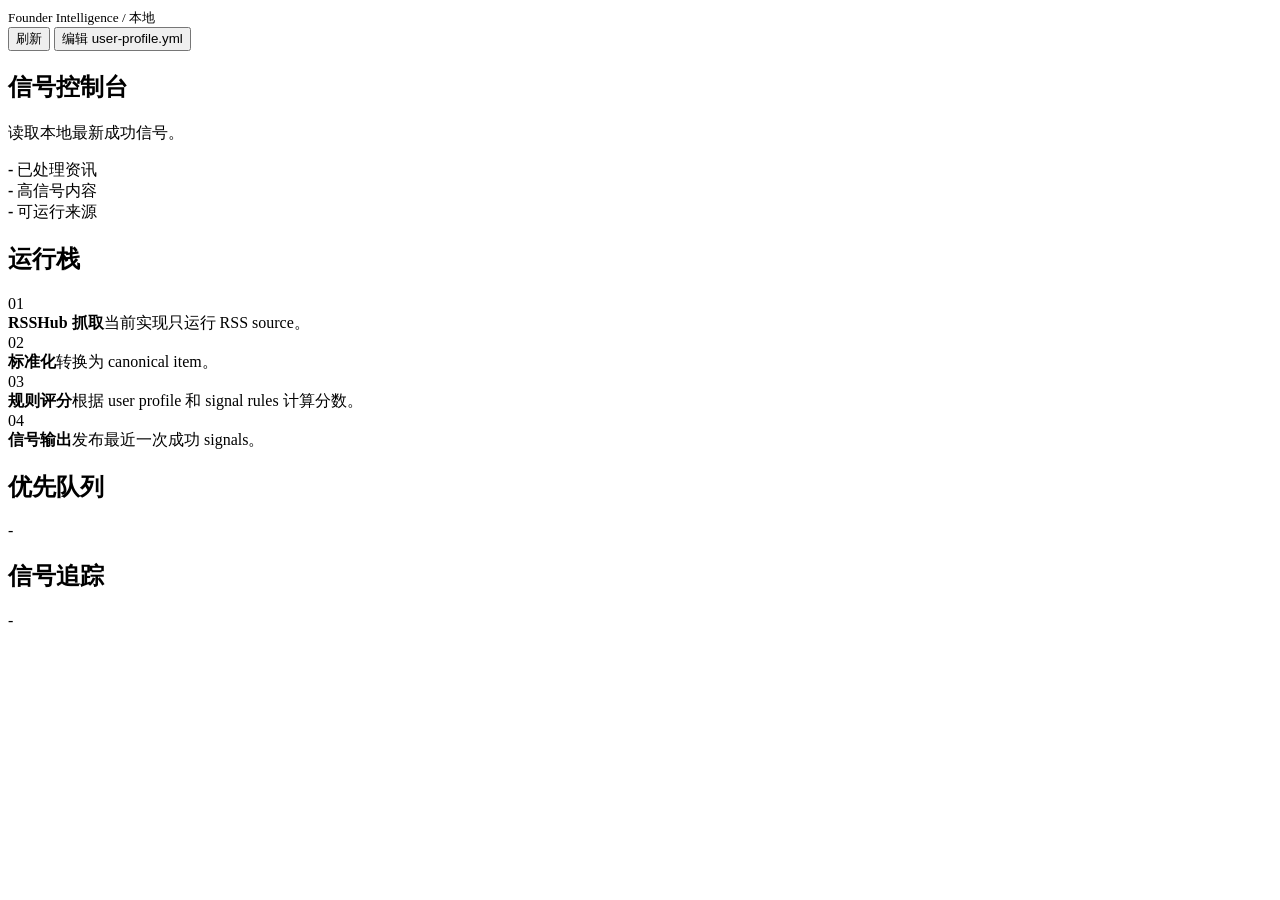
==== src/web/public/index.html @ 716e12cb "Upgrade local web app demo" ====
<!doctype html>
<html lang="zh-CN">
  <head>
    <meta charset="utf-8" />
    <meta name="viewport" content="width=device-width, initial-scale=1" />
    <title>Founder Intelligence - 信号控制台</title>
    <link rel="stylesheet" href="/styles.css" />
  </head>
  <body>
    <div class="console">
      <header class="command-bar">
        <section class="title-block">
          <div class="title-head">
            <small>Founder Intelligence / 本地</small>
            <div class="title-actions">
              <button class="user-md-button" id="refresh-button" type="button">刷新</button>
              <button class="user-md-button" id="open-user-profile" type="button">编辑 user-profile.yml</button>
            </div>
          </div>
          <h1>信号控制台</h1>
          <p id="refresh-status">读取本地最新成功信号。</p>
        </section>
        <section class="stat-block">
          <b id="stat-total">-</b>
          <span>已处理资讯</span>
        </section>
        <section class="stat-block">
          <b id="stat-high">-</b>
          <span>高信号内容</span>
        </section>
        <section class="stat-block">
          <b id="stat-sources">-</b>
          <span>可运行来源</span>
        </section>
      </header>

      <main class="grid">
        <aside class="panel">
          <header class="panel-header">
            <h2>运行栈</h2>
            <i class="status-dot" aria-hidden="true"></i>
          </header>
          <section class="pipeline">
            <div class="step">
              <div class="step-code">01</div>
              <div><b>RSSHub 抓取</b><span>当前实现只运行 RSS source。</span></div>
            </div>
            <div class="step">
              <div class="step-code">02</div>
              <div><b>标准化</b><span>转换为 canonical item。</span></div>
            </div>
            <div class="step">
              <div class="step-code">03</div>
              <div><b>规则评分</b><span>根据 user profile 和 signal rules 计算分数。</span></div>
            </div>
            <div class="step">
              <div class="step-code">04</div>
              <div><b>信号输出</b><span>发布最近一次成功 signals。</span></div>
            </div>
          </section>
          <section class="source-folders" id="source-folders"></section>
        </aside>

        <section class="panel main-panel">
          <header class="panel-header">
            <h2>优先队列</h2>
            <nav class="filters" id="filters"></nav>
          </header>
          <div class="run-meta" id="generated-at">-</div>
          <section class="signal-grid" id="signal-grid"></section>
        </section>

        <aside class="panel detail-panel">
          <header class="panel-header">
            <h2>信号追踪</h2>
            <span id="input-run-id">-</span>
          </header>
          <section class="detail-body" id="detail-body"></section>
        </aside>
      </main>
    </div>

    <div class="user-md-modal" id="user-profile-modal" hidden>
      <section class="user-md-dialog" role="dialog" aria-modal="true" aria-labelledby="user-profile-title">
        <header class="user-md-header">
          <div>
            <h2 id="user-profile-title">user-profile.yml</h2>
            <span>保存后下一次刷新会参与后端评分</span>
          </div>
          <button class="user-md-close" id="close-user-profile" type="button" aria-label="关闭">×</button>
        </header>
        <div class="user-md-body">
          <div class="user-md-editor">
            <textarea id="user-profile-text" spellcheck="false"></textarea>
          </div>
          <aside class="user-md-preview">
            <h3>影响范围</h3>
            <dl>
              <div>
                <dt>后端评分</dt>
                <dd>保存到 config/user-profile.yml。</dd>
              </div>
              <div>
                <dt>刷新生效</dt>
                <dd>下一次 refresh 会读取这份 YAML。</dd>
              </div>
              <div>
                <dt>格式要求</dt>
                <dd>必须是合法 YAML，并包含 version 字段。</dd>
              </div>
            </dl>
          </aside>
        </div>
        <footer class="user-md-footer">
          <span class="user-md-status" id="user-profile-status">未保存</span>
          <div class="user-md-actions">
            <label class="user-md-action" for="user-profile-file">导入</label>
            <input id="user-profile-file" type="file" accept=".yml,.yaml,text/yaml,text/plain" hidden />
            <button class="user-md-action" id="reload-user-profile" type="button">重新读取</button>
            <button class="user-md-action primary" id="save-user-profile" type="button">保存</button>
            <button class="user-md-action" id="download-user-profile" type="button">下载 user-profile.yml</button>
          </div>
        </footer>
      </section>
    </div>

    <div class="folder-overlay" id="folder-overlay" hidden>
      <section class="folder-expanded" role="dialog" aria-modal="true" aria-labelledby="folder-title">
        <header class="folder-expanded-header">
          <div>
            <h2 id="folder-title">信息源</h2>
            <span id="folder-subtitle">启用状态会写入 config/sources.yml</span>
          </div>
          <button class="folder-close" id="close-folder" type="button" aria-label="关闭">×</button>
        </header>
        <div class="expanded-source-grid" id="expanded-source-grid"></div>
        <section class="source-config-panel" id="source-config-panel" hidden>
          <header>
            <h3>config/sources.yml</h3>
            <span>保存后下一次刷新会读取新的 enabled RSS 来源</span>
          </header>
          <textarea id="source-config-text" spellcheck="false"></textarea>
        </section>
        <footer class="folder-expanded-footer">
          <span id="folder-status">刷新会读取 config/sources.yml 中 enabled=true 的 RSS 来源</span>
          <div class="folder-actions">
            <button class="folder-reset" id="edit-source-config" type="button">编辑 sources.yml</button>
            <button class="folder-reset" id="save-source-config" type="button" hidden>保存 sources.yml</button>
            <button class="folder-reset" id="reset-source-library" type="button">重新读取配置</button>
          </div>
        </footer>
      </section>
    </div>

    <script src="/app.js"></script>
  </body>
</html>
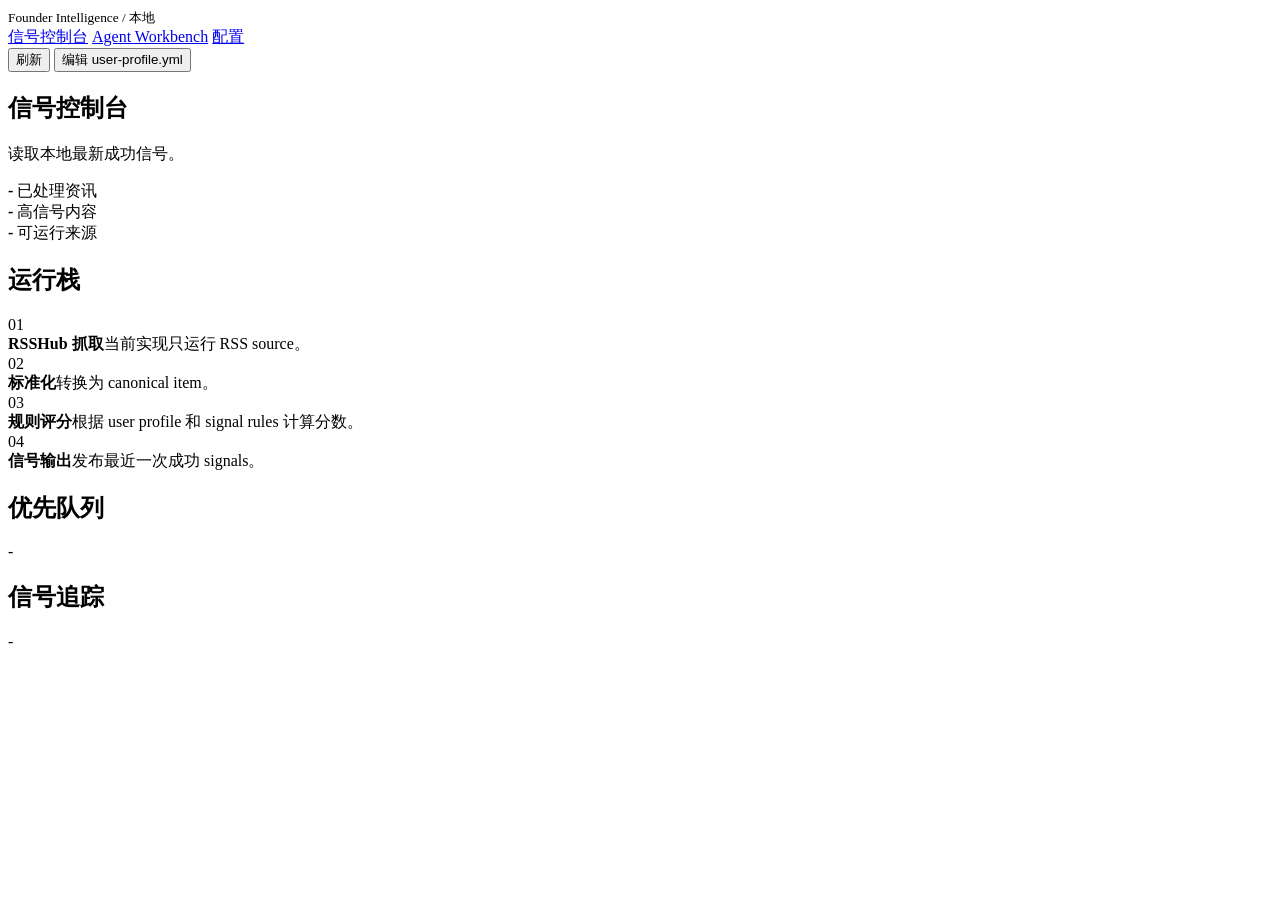
==== commit a2c6413e: "Unify web backend and add settings page" ====
--- a/src/web/public/index.html
+++ b/src/web/public/index.html
@@ -12,6 +12,11 @@
         <section class="title-block">
           <div class="title-head">
             <small>Founder Intelligence / 本地</small>
+            <nav class="app-nav" aria-label="应用导航">
+              <a class="app-nav-link is-active" href="/">信号控制台</a>
+              <a class="app-nav-link" href="/agent">Agent Workbench</a>
+              <a class="app-nav-link" href="/settings">配置</a>
+            </nav>
             <div class="title-actions">
               <button class="user-md-button" id="refresh-button" type="button">刷新</button>
               <button class="user-md-button" id="open-user-profile" type="button">编辑 user-profile.yml</button>
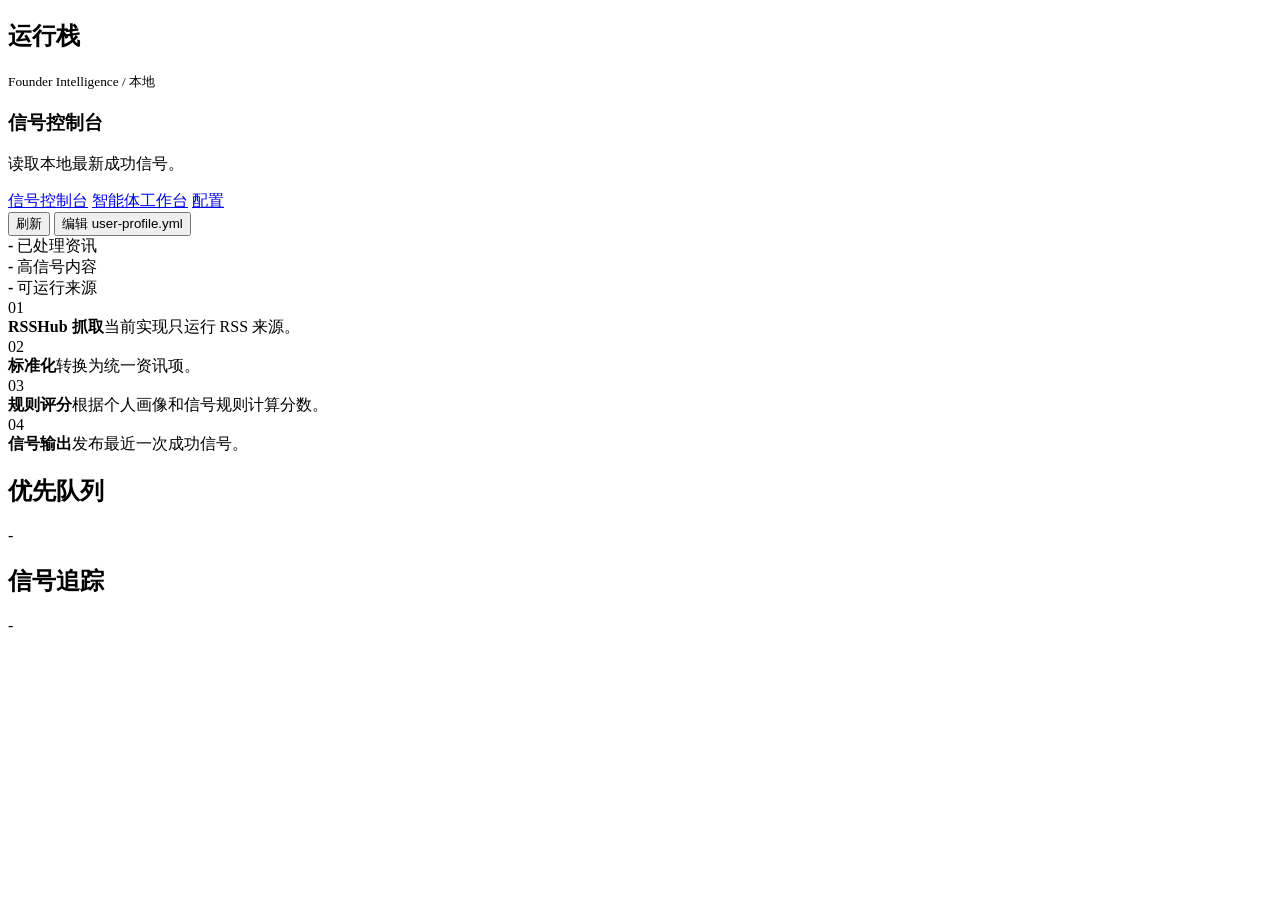
==== commit 36009efe: "Improve dashboard signal presentation" ====
--- a/src/web/public/index.html
+++ b/src/web/public/index.html
@@ -4,63 +4,60 @@
     <meta charset="utf-8" />
     <meta name="viewport" content="width=device-width, initial-scale=1" />
     <title>Founder Intelligence - 信号控制台</title>
-    <link rel="stylesheet" href="/styles.css" />
+    <link rel="stylesheet" href="/styles.css?v=20260709-floating-preview" />
   </head>
   <body>
     <div class="console">
-      <header class="command-bar">
-        <section class="title-block">
-          <div class="title-head">
-            <small>Founder Intelligence / 本地</small>
-            <nav class="app-nav" aria-label="应用导航">
-              <a class="app-nav-link is-active" href="/">信号控制台</a>
-              <a class="app-nav-link" href="/agent">Agent Workbench</a>
-              <a class="app-nav-link" href="/settings">配置</a>
-            </nav>
-            <div class="title-actions">
-              <button class="user-md-button" id="refresh-button" type="button">刷新</button>
-              <button class="user-md-button" id="open-user-profile" type="button">编辑 user-profile.yml</button>
-            </div>
-          </div>
-          <h1>信号控制台</h1>
-          <p id="refresh-status">读取本地最新成功信号。</p>
-        </section>
-        <section class="stat-block">
-          <b id="stat-total">-</b>
-          <span>已处理资讯</span>
-        </section>
-        <section class="stat-block">
-          <b id="stat-high">-</b>
-          <span>高信号内容</span>
-        </section>
-        <section class="stat-block">
-          <b id="stat-sources">-</b>
-          <span>可运行来源</span>
-        </section>
-      </header>
-
       <main class="grid">
         <aside class="panel">
           <header class="panel-header">
             <h2>运行栈</h2>
             <i class="status-dot" aria-hidden="true"></i>
           </header>
+          <section class="side-command">
+            <small>Founder Intelligence / 本地</small>
+            <h1>信号控制台</h1>
+            <p id="refresh-status">读取本地最新成功信号。</p>
+            <nav class="side-nav" aria-label="应用导航">
+              <a class="side-nav-link is-active" href="/">信号控制台</a>
+              <a class="side-nav-link" href="/agent">智能体工作台</a>
+              <a class="side-nav-link" href="/settings">配置</a>
+            </nav>
+            <div class="side-actions">
+              <button class="side-action primary" id="refresh-button" type="button">刷新</button>
+              <button class="side-action" id="open-user-profile" type="button">编辑 user-profile.yml</button>
+            </div>
+            <div class="side-stats" aria-label="运行统计">
+              <section class="stat-block">
+                <b id="stat-total">-</b>
+                <span>已处理资讯</span>
+              </section>
+              <section class="stat-block">
+                <b id="stat-high">-</b>
+                <span>高信号内容</span>
+              </section>
+              <section class="stat-block">
+                <b id="stat-sources">-</b>
+                <span>可运行来源</span>
+              </section>
+            </div>
+          </section>
           <section class="pipeline">
             <div class="step">
               <div class="step-code">01</div>
-              <div><b>RSSHub 抓取</b><span>当前实现只运行 RSS source。</span></div>
+              <div><b>RSSHub 抓取</b><span>当前实现只运行 RSS 来源。</span></div>
             </div>
             <div class="step">
               <div class="step-code">02</div>
-              <div><b>标准化</b><span>转换为 canonical item。</span></div>
+              <div><b>标准化</b><span>转换为统一资讯项。</span></div>
             </div>
             <div class="step">
               <div class="step-code">03</div>
-              <div><b>规则评分</b><span>根据 user profile 和 signal rules 计算分数。</span></div>
+              <div><b>规则评分</b><span>根据个人画像和信号规则计算分数。</span></div>
             </div>
             <div class="step">
               <div class="step-code">04</div>
-              <div><b>信号输出</b><span>发布最近一次成功 signals。</span></div>
+              <div><b>信号输出</b><span>发布最近一次成功信号。</span></div>
             </div>
           </section>
           <section class="source-folders" id="source-folders"></section>
@@ -85,6 +82,8 @@
       </main>
     </div>
 
+    <div class="news-preview-layer" id="news-preview-layer" aria-live="polite"></div>
+
     <div class="user-md-modal" id="user-profile-modal" hidden>
       <section class="user-md-dialog" role="dialog" aria-modal="true" aria-labelledby="user-profile-title">
         <header class="user-md-header">
@@ -107,7 +106,7 @@
               </div>
               <div>
                 <dt>刷新生效</dt>
-                <dd>下一次 refresh 会读取这份 YAML。</dd>
+                <dd>下一次刷新会读取这份 YAML。</dd>
               </div>
               <div>
                 <dt>格式要求</dt>
@@ -142,12 +141,12 @@
         <section class="source-config-panel" id="source-config-panel" hidden>
           <header>
             <h3>config/sources.yml</h3>
-            <span>保存后下一次刷新会读取新的 enabled RSS 来源</span>
+            <span>保存后下一次刷新会读取新的已启用 RSS 来源</span>
           </header>
           <textarea id="source-config-text" spellcheck="false"></textarea>
         </section>
         <footer class="folder-expanded-footer">
-          <span id="folder-status">刷新会读取 config/sources.yml 中 enabled=true 的 RSS 来源</span>
+          <span id="folder-status">刷新会读取 config/sources.yml 中已启用的 RSS 来源</span>
           <div class="folder-actions">
             <button class="folder-reset" id="edit-source-config" type="button">编辑 sources.yml</button>
             <button class="folder-reset" id="save-source-config" type="button" hidden>保存 sources.yml</button>
@@ -157,6 +156,6 @@
       </section>
     </div>
 
-    <script src="/app.js"></script>
+    <script src="/app.js?v=20260709-floating-preview"></script>
   </body>
 </html>
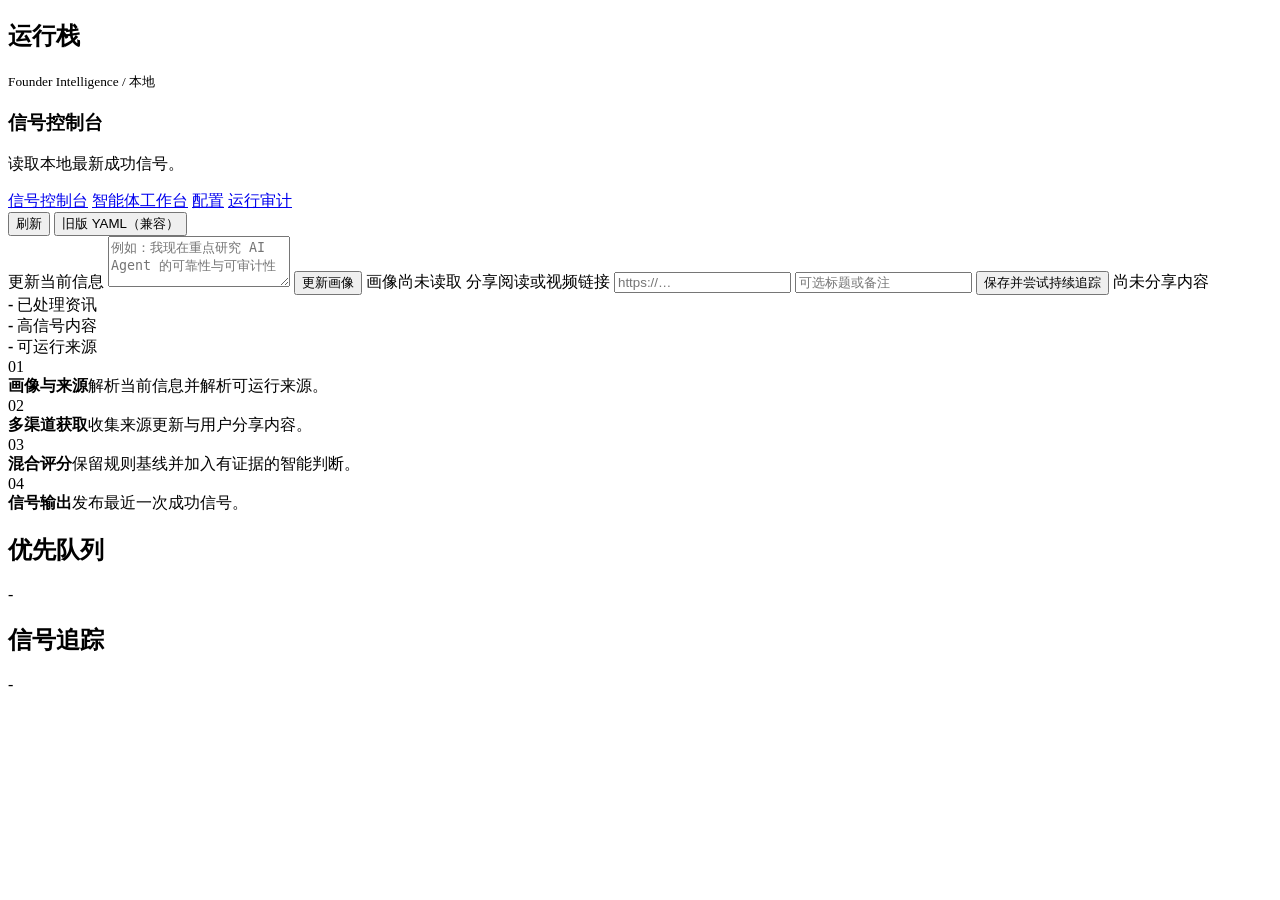
==== commit 65976723: "refactor: agent workflow" ====
--- a/src/web/public/index.html
+++ b/src/web/public/index.html
@@ -4,7 +4,7 @@
     <meta charset="utf-8" />
     <meta name="viewport" content="width=device-width, initial-scale=1" />
     <title>Founder Intelligence - 信号控制台</title>
-    <link rel="stylesheet" href="/styles.css?v=20260709-floating-preview" />
+    <link rel="stylesheet" href="/styles.css?v=20260713-runtime-scroll" />
   </head>
   <body>
     <div class="console">
@@ -22,11 +22,23 @@
               <a class="side-nav-link is-active" href="/">信号控制台</a>
               <a class="side-nav-link" href="/agent">智能体工作台</a>
               <a class="side-nav-link" href="/settings">配置</a>
+              <a class="side-nav-link" href="/inspector">运行审计</a>
             </nav>
             <div class="side-actions">
               <button class="side-action primary" id="refresh-button" type="button">刷新</button>
-              <button class="side-action" id="open-user-profile" type="button">编辑 user-profile.yml</button>
+              <button class="side-action" id="open-user-profile" type="button">旧版 YAML（兼容）</button>
             </div>
+            <section class="context-capture" aria-label="用户信息与分享入口">
+              <label for="context-input">更新当前信息</label>
+              <textarea id="context-input" rows="3" placeholder="例如：我现在重点研究 AI Agent 的可靠性与可审计性"></textarea>
+              <button id="save-context" type="button">更新画像</button>
+              <span id="profile-live-status">画像尚未读取</span>
+              <label for="inbox-url">分享阅读或视频链接</label>
+              <input id="inbox-url" type="url" placeholder="https://…" />
+              <input id="inbox-title" type="text" placeholder="可选标题或备注" />
+              <button id="share-inbox" type="button">保存并尝试持续追踪</button>
+              <span id="inbox-live-status">尚未分享内容</span>
+            </section>
             <div class="side-stats" aria-label="运行统计">
               <section class="stat-block">
                 <b id="stat-total">-</b>
@@ -45,15 +57,15 @@
           <section class="pipeline">
             <div class="step">
               <div class="step-code">01</div>
-              <div><b>RSSHub 抓取</b><span>当前实现只运行 RSS 来源。</span></div>
+              <div><b>画像与来源</b><span>解析当前信息并解析可运行来源。</span></div>
             </div>
             <div class="step">
               <div class="step-code">02</div>
-              <div><b>标准化</b><span>转换为统一资讯项。</span></div>
+              <div><b>多渠道获取</b><span>收集来源更新与用户分享内容。</span></div>
             </div>
             <div class="step">
               <div class="step-code">03</div>
-              <div><b>规则评分</b><span>根据个人画像和信号规则计算分数。</span></div>
+              <div><b>混合评分</b><span>保留规则基线并加入有证据的智能判断。</span></div>
             </div>
             <div class="step">
               <div class="step-code">04</div>
@@ -88,8 +100,8 @@
       <section class="user-md-dialog" role="dialog" aria-modal="true" aria-labelledby="user-profile-title">
         <header class="user-md-header">
           <div>
-            <h2 id="user-profile-title">user-profile.yml</h2>
-            <span>保存后下一次刷新会参与后端评分</span>
+            <h2 id="user-profile-title">Legacy user-profile.yml</h2>
+            <span>仅保留一个发布周期；不会导入或覆盖真实 ProfileStore</span>
           </div>
           <button class="user-md-close" id="close-user-profile" type="button" aria-label="关闭">×</button>
         </header>
@@ -102,11 +114,11 @@
             <dl>
               <div>
                 <dt>后端评分</dt>
-                <dd>保存到 config/user-profile.yml。</dd>
+                <dd>仅保存 legacy compatibility 文件。</dd>
               </div>
               <div>
                 <dt>刷新生效</dt>
-                <dd>下一次刷新会读取这份 YAML。</dd>
+                <dd>仅在 FI_L4_LEGACY_FALLBACK=1 时读取。</dd>
               </div>
               <div>
                 <dt>格式要求</dt>
@@ -133,7 +145,7 @@
         <header class="folder-expanded-header">
           <div>
             <h2 id="folder-title">信息源</h2>
-            <span id="folder-subtitle">启用状态会写入 config/sources.yml</span>
+            <span id="folder-subtitle">默认由 SQLite SourceCatalog 管理</span>
           </div>
           <button class="folder-close" id="close-folder" type="button" aria-label="关闭">×</button>
         </header>
@@ -141,15 +153,15 @@
         <section class="source-config-panel" id="source-config-panel" hidden>
           <header>
             <h3>config/sources.yml</h3>
-            <span>保存后下一次刷新会读取新的已启用 RSS 来源</span>
+            <span>显式 semantic import；不会把运行状态写回 YAML</span>
           </header>
           <textarea id="source-config-text" spellcheck="false"></textarea>
         </section>
         <footer class="folder-expanded-footer">
-          <span id="folder-status">刷新会读取 config/sources.yml 中已启用的 RSS 来源</span>
+          <span id="folder-status">当前来源状态由 SourceCatalog 管理</span>
           <div class="folder-actions">
-            <button class="folder-reset" id="edit-source-config" type="button">编辑 sources.yml</button>
-            <button class="folder-reset" id="save-source-config" type="button" hidden>保存 sources.yml</button>
+            <button class="folder-reset" id="edit-source-config" type="button">导入 legacy sources.yml</button>
+            <button class="folder-reset" id="save-source-config" type="button" hidden>执行 semantic import</button>
             <button class="folder-reset" id="reset-source-library" type="button">重新读取配置</button>
           </div>
         </footer>
